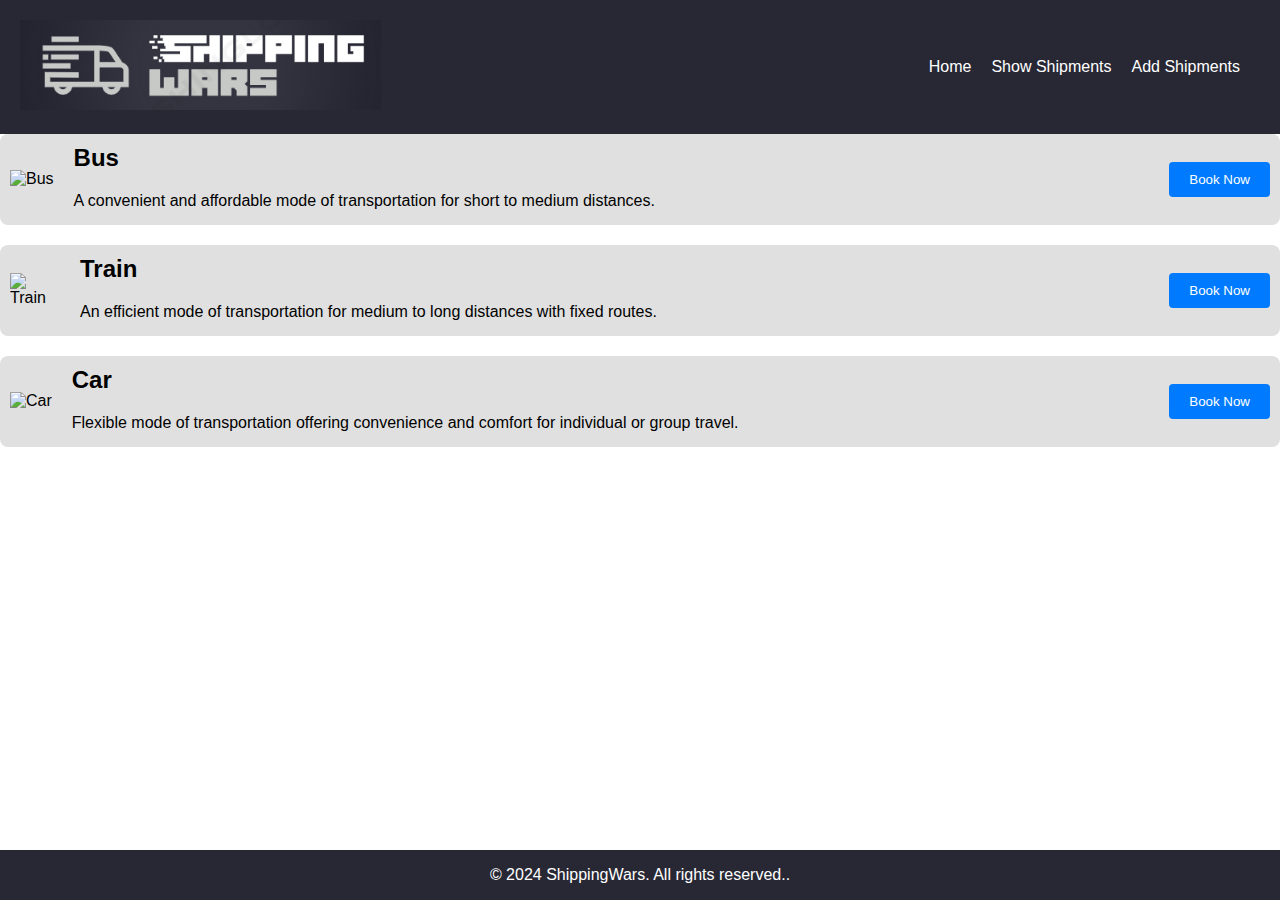
==== ShippinWars.html @ 42df3050 "making home page" ====
<!-- index.html -->
<!DOCTYPE html>
<html lang="en">
<head>
    <!-- ... -->
    <meta charset="UTF-8">
    <meta name="viewport" content="width=device-width, initial-scale=1.0">
<link rel="stylesheet" href="./CSS/home.css">
    <link rel="stylesheet" href="./CSS/navbar.css">
    <link rel="stylesheet" href="./CSS/style.css">
    <title>ShippingWars</title> 
</head>
<body> 
   
    <nav class="navbar">
        <div class="container">
            <div class="navbar-logo" onclick="AllShipments()">
                <img src="./assets/image/logo.png" height="90vh" class="logo"  alt="">
            </div>
            <ul class="navbar-menu">
                <li onclick="home()"><a>Home</a></li>
                <li onclick="AllShipments()"><a>Show Shipments</a></li>
                <li onclick="createShipmentForm()"><a>Add Shipments</a></li>  
            </ul>
            <div class="navbar-toggle">
                <div class="bar"></div>
                <div class="bar"></div>
                <div class="bar"></div>
            </div>
        </div>
    </nav>
    <div id="cards-container">
<!-- 
        <div class="loader">
            <img src="https://s3instancepro.s3.eu-west-1.amazonaws.com/image/loader.gif" alt="Loader">
        </div> -->
    </div>
    <footer>
        <p>&copy; 2024 ShippingWars. All rights reserved..</p>
    </footer>
    <script src="./JS/index.js"></script>
    <script src="./JS/addshipments.js"></script>
    <script src="./JS/HomePage.js"></script>
</body>
</html>
---- CSS/home.css ----
h1 {
    text-align: center;
}

.transport-option {
    display: flex;
    align-items: center;
    justify-content: space-between;
    margin-bottom: 20px;
    padding: 10px;
    background-color: #e0e0e0;
    border-radius: 8px;
}

.transport-option img {
    max-width: 50px;
    height: auto;
}

.transport-info {
    flex-grow: 1;
    margin-left: 20px;
}

.transport-info h2 {
    margin-top: 0;
}

.transport-info p {
    margin: 5px 0;
}

.btn {
    padding: 10px 20px;
    background-color: #007bff;
    color: #fff;
    border: none;
    border-radius: 4px;
    cursor: pointer;
    transition: background-color 0.3s;
}

.btn:hover {
    background-color: #0056b3;
}
---- CSS/navbar.css ----
.navbar {
    position: -webkit-sticky;
}

.container {
    display: flex;
    justify-content: space-between;
    align-items: center;
    padding: 1.25em;
    background-color: #282835;
}

.navbar-menu {
    list-style-type: none;
    margin: 0;
    padding: 0;
    display: flex;
    cursor: pointer;
}

.navbar-menu li {
    margin-right: 1.25em;
}

.navbar-menu li a {
    text-decoration: none;
    color: white;
}

.navbar-toggle {
    display: none;
    cursor: pointer;
}

.bar {
    width: 1.563em;
    height: 0.1875em;
    background-color: white;
    margin: 0.313em 0;
}

@media screen and (max-width: 48em) {
    .logo {
        height: 3.75em;
        width: 100%;
    }

    .navbar-menu {
        display: none;
    }

    .navbar-menu.active {
        display: flex;
        flex-direction: column;
        top: 100%;
        left: 0;
        position: relative;
        box-shadow: 0 0.125em 0.3125em rgba(0, 0, 0, 0.1);
    }

    .navbar-menu.active li {
        margin-right: 0;
        margin-top: 0.625em;
    }

    .navbar-toggle {
        display: block;
    }
}
---- CSS/style.css ----
body {
    margin: 0;
    font-family: Arial, sans-serif;
}

.loader {
    display: flex;
    align-items: center;
    justify-content: center;
}
/* footer*/
footer {
    position: fixed;
    bottom: 0;
    left: 0;
    width: 100%;
    background-color: #282835;
    color: white;
    text-align: center;
    padding: 1.5em 0;
    padding: 0;
}

/* style.css */
.heading {
    display: flex;
    justify-content: center;
}

.container-card{
    margin-bottom: 3.75em;
}

.shipment-card {
    /* Vertically center the content */
    align-items: center;
    border: 0.0625em solid #ddd;
    padding: 0.625em;
    margin: 0.625em;
    background-color: #fbcdcd;
    border: #555;
    align-items: center;
    overflow: hidden;
    border-radius: 0.3125em;
}

.content{
    display: flex;
    align-items: center;
    flex-direction: column;
}

.shipment-card span {
    margin-bottom: 0.3125em;
    font-weight: bold;
    color: rgb(73, 63, 63);
}

.shipment-image-id {
    background-color: red;
}

.shipment-card img {
    width: 100%;
    height: auto;
    border-radius: 0.3125em;
}

.imagebox {
    width: 100%; /* Ensure image takes full width of container */
    overflow: hidden; /* Prevent image overflow */
}

.imagebox img {
    width: 100%; /* Make sure all images fill their container */
    height: 300px; /* Maintain aspect ratio */
}

.shipment-card h3 {
    font-size: 1.125em;
    margin-bottom: 0.3125em;
}

.shipment-card p {
    font-size: 0.875em;
    color: #555;
}

.shipment-card a {
    cursor: pointer;
}

.container-card {
    display: grid;
    grid-template-columns: repeat(auto-fit, minmax(21.25em, 1fr));
}

.shipment-card-id {
    border: 2px solid #0b0b0b;
    padding: 0.625em;
    margin: 0.625em;
    background-color: #fbcdcd;
    display: flex;
    flex-direction: column;
    text-align: center;
    overflow: hidden;
    margin-bottom: 6.25em;
}

.shipment-details{
    text-align: left;
    margin-top: 20px;
    font-size: 20px;
}
.bid-details{
    justify-content: center;
}
.shipment-card-id span {
    margin-bottom: 0.3125em;
    font-weight: bold;
}

.shipment-card-id h3 {
    font-size: 1.125em;
    margin-bottom: 0.3125em;
}

.shipment-card-id p {
    font-size: 0.875em;
    color: #555;
}

.shipment-card-id .shipment-id{
    display: flex;
    flex-direction: row;
    justify-content: space-evenly;
    flex-wrap: wrap;
}

.imageid{
    display: flex;
    align-items: center;

    height: auto;
}
@media screen and (max-width: 768px) {
    .shipment-card-id img {
        max-width: 100%;
        height: auto; /* Limit image width on larger screens */
    }
    .shipment-id{
        flex-direction: column;
    }
}
.shipment-card-id input[type="number"],
button[type="submit"] {
    width: 50%;
    padding: 0.625em;
    margin-bottom: 0.625em;
    border: 0.0625em solid #ccc;
    border-radius: 0.3125em;
}

.shipment-card-id button[type="submit"] {
    background-color: #007bff;
    color: #fff;
    cursor: pointer;
    width: 50%;
}

/*add shipment css*/

/* Style the form container */
#shipmentForm {
    max-width: 37.5em;
    margin: 0 auto;
}

/* Style form elements */
form {
    background-color: #f9f9f9;
    padding: 1.25em;
    border-radius: 0.3125em;
}

fieldset {
    border: none;
}

legend {
    font-weight: bold;
    margin-bottom: 0.625em;
}

label {
    display: block;
    margin-bottom: 0.3125em;
    font-weight: bold;
}

input[type="date"],
input[type="number"],
input[type="file"],
button[type="submit"] {
    width: 100%;
    padding: 0.625em;
    margin-bottom: 0.625em;
    border: 0.0625em solid #ccc;
    border-radius: 0.3125em;
}

button[type="submit"] {
    background-color: #007bff;
    color: #fff;
    cursor: pointer;
}

button[type="submit"]:hover {
    background-color: #0056b3;
}

form textarea {
    width: 100%;
    padding: 1em;
    margin-bottom: 1.5em;
    border: 0.1em solid #ccc;
    border-radius: 0.4em;
    resize: vertical;
    min-height: 6em;
    box-sizing: border-box;
}
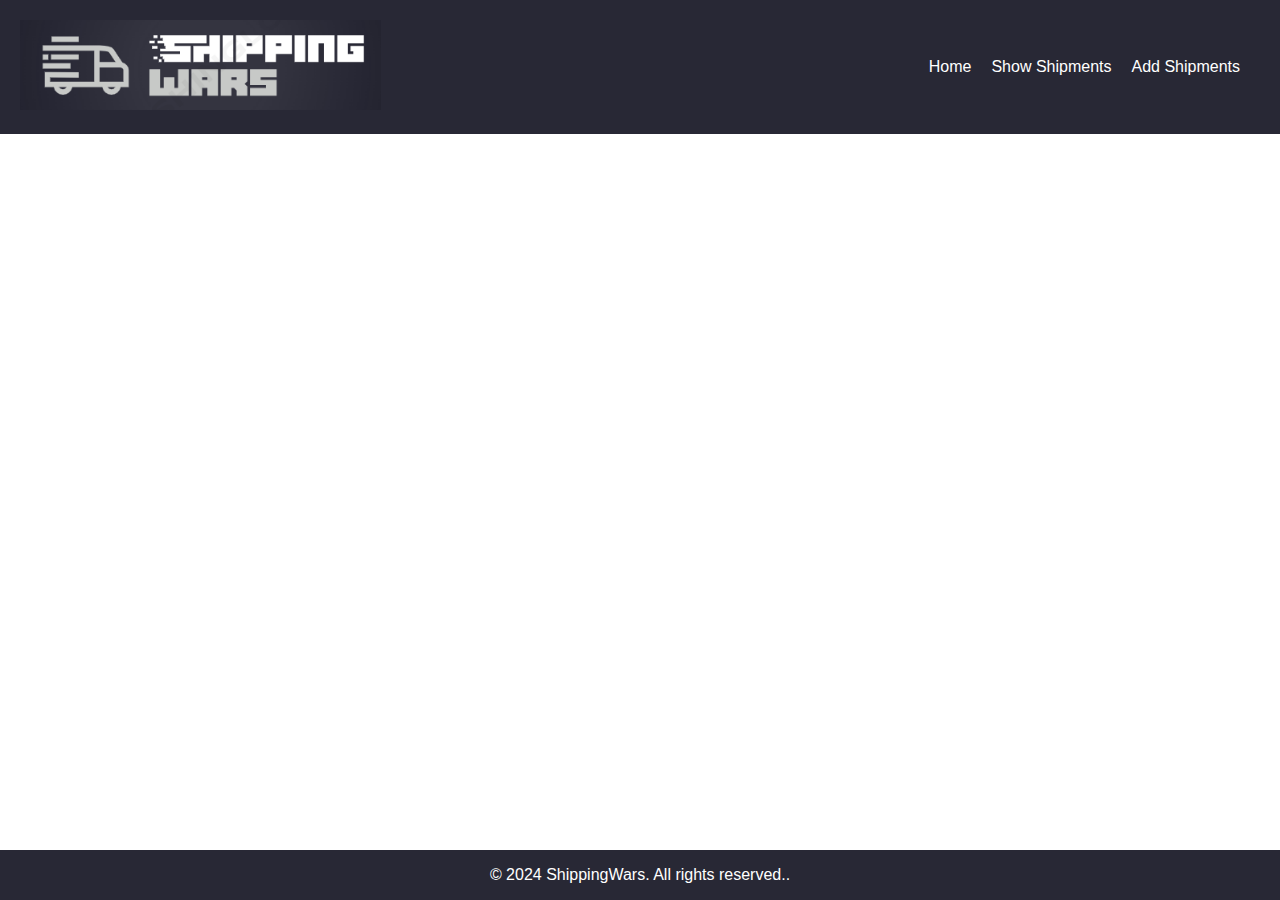
==== commit 8f54ea66: "making a login page" ====
--- a/ShippinWars.html
+++ b/ShippinWars.html
@@ -5,7 +5,6 @@
     <!-- ... -->
     <meta charset="UTF-8">
     <meta name="viewport" content="width=device-width, initial-scale=1.0">
-<link rel="stylesheet" href="./CSS/home.css">
     <link rel="stylesheet" href="./CSS/navbar.css">
     <link rel="stylesheet" href="./CSS/style.css">
     <title>ShippingWars</title> 
@@ -38,8 +37,12 @@
     <footer>
         <p>&copy; 2024 ShippingWars. All rights reserved..</p>
     </footer>
+    <script src="./JS/HomePage.js"></script>
+    <script src="./JS/navbar.js"></script>
     <script src="./JS/index.js"></script>
+    <script src="./JS/shipment.js"></script>
+    <script src="./JS/submitBid.js"></script>
+    <script src="./JS/shipmentform.js"></script>
     <script src="./JS/addshipments.js"></script>
-    <script src="./JS/HomePage.js"></script>
 </body>
 </html>
--- a/CSS/style.css
+++ b/CSS/style.css
@@ -167,7 +167,9 @@
     cursor: pointer;
     width: 50%;
 }
-
+a{
+    text-decoration: none;
+}
 /*add shipment css*/
 
 /* Style the form container */
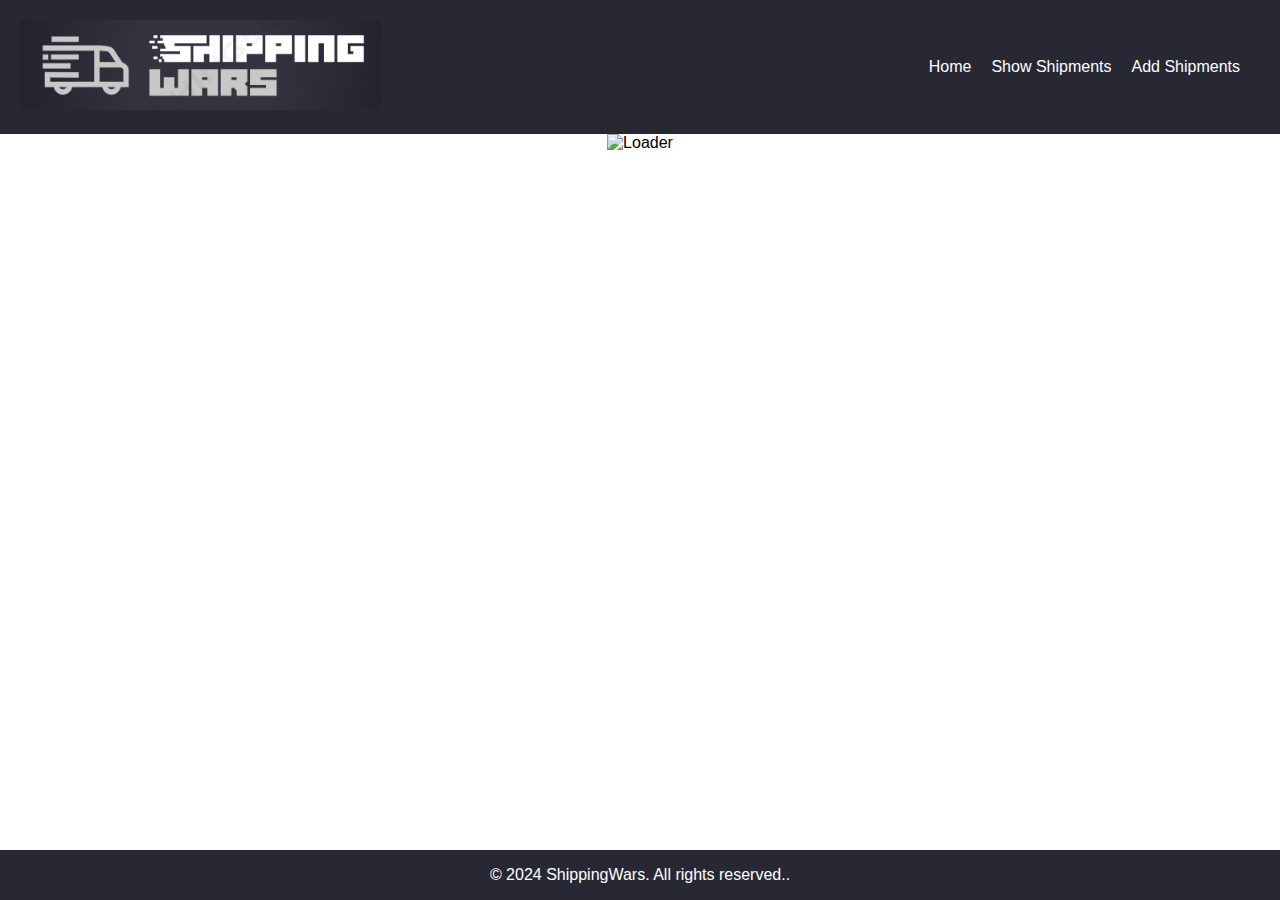
==== commit cc6485c4: "fix navbar responsive" ====
--- a/ShippinWars.html
+++ b/ShippinWars.html
@@ -17,7 +17,7 @@
                 <img src="./assets/image/logo.png" height="90vh" class="logo"  alt="">
             </div>
             <ul class="navbar-menu">
-                <li onclick="home()"><a>Home</a></li>
+                <li href="./HTML/home.html"><a>Home</a></li>
                 <li onclick="AllShipments()"><a>Show Shipments</a></li>
                 <li onclick="createShipmentForm()"><a>Add Shipments</a></li>  
             </ul>
@@ -29,15 +29,14 @@
         </div>
     </nav>
     <div id="cards-container">
-<!-- 
+
         <div class="loader">
             <img src="https://s3instancepro.s3.eu-west-1.amazonaws.com/image/loader.gif" alt="Loader">
-        </div> -->
+        </div>
     </div>
     <footer>
         <p>&copy; 2024 ShippingWars. All rights reserved..</p>
     </footer>
-    <script src="./JS/HomePage.js"></script>
     <script src="./JS/navbar.js"></script>
     <script src="./JS/index.js"></script>
     <script src="./JS/shipment.js"></script>
--- a/CSS/navbar.css
+++ b/CSS/navbar.css
@@ -53,9 +53,15 @@
         display: flex;
         flex-direction: column;
         top: 100%;
+        position: absolute;
+        top: 70px;
         left: 0;
-        position: relative;
-        box-shadow: 0 0.125em 0.3125em rgba(0, 0, 0, 0.1);
+        width: 100%;
+        padding: 10px 20px;
+        box-sizing: border-box;
+        z-index: 1;
+        align-items: center;
+        background-color: #282835;
     }
 
     .navbar-menu.active li {
--- a/CSS/style.css
+++ b/CSS/style.css
@@ -230,4 +230,45 @@
     resize: vertical;
     min-height: 6em;
     box-sizing: border-box;
-}+}
+
+
+/* @media screen and (max-width: 768px) {
+    .nav-links {
+      display: none;
+    }
+  
+    .burger {
+      display: flex;
+    }
+  
+    .burger.active .line:nth-child(1) {
+      transform: rotate(45deg) translate(5px, 5px);
+    }
+  
+    .burger.active .line:nth-child(2) {
+      opacity: 0;
+    }
+  
+    .burger.active .line:nth-child(3) {
+      transform: rotate(-45deg) translate(7px, -8px);
+    }
+  
+    .nav-links {
+      display: flex;
+      flex-direction: column;
+      background-color: #333;
+      position: absolute;
+      top: 70px;
+      left: 0;
+      width: 100%;
+      padding: 10px 20px;
+      box-sizing: border-box;
+      z-index: 1;
+    }
+  
+    .nav-links li {
+      margin: 10px 0;
+    }
+  } */
+  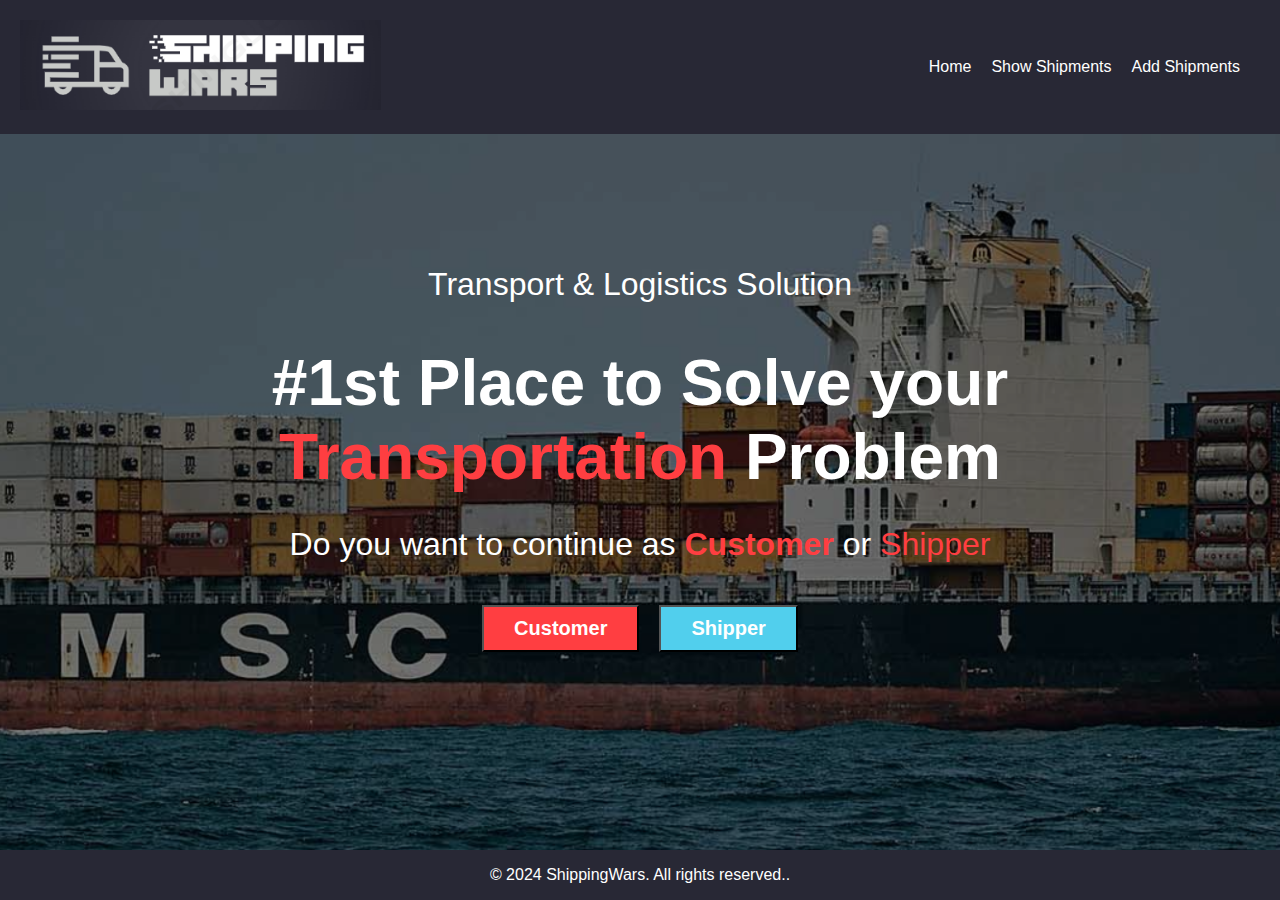
==== commit d49caf8a: "add home page" ====
--- a/ShippinWars.html
+++ b/ShippinWars.html
@@ -5,8 +5,10 @@
     <!-- ... -->
     <meta charset="UTF-8">
     <meta name="viewport" content="width=device-width, initial-scale=1.0">
+    <link rel="stylesheet" href="./CSS/home.css">
     <link rel="stylesheet" href="./CSS/navbar.css">
     <link rel="stylesheet" href="./CSS/style.css">
+    <link rel="stylesheet" href="./CSS/popup.css">
     <title>ShippingWars</title> 
 </head>
 <body> 
@@ -17,7 +19,7 @@
                 <img src="./assets/image/logo.png" height="90vh" class="logo"  alt="">
             </div>
             <ul class="navbar-menu">
-                <li href="./HTML/home.html"><a>Home</a></li>
+                <li onclick="createHomePage()"><a>Home</a></li>
                 <li onclick="AllShipments()"><a>Show Shipments</a></li>
                 <li onclick="createShipmentForm()"><a>Add Shipments</a></li>  
             </ul>
@@ -30,18 +32,31 @@
     </nav>
     <div id="cards-container">
 
-        <div class="loader">
+        <!-- <div class="loader">
             <img src="https://s3instancepro.s3.eu-west-1.amazonaws.com/image/loader.gif" alt="Loader">
+        </div> -->
+    </div>
+
+    
+    <div id="myModal" class="modal">
+        <div class="modal-content">
+          <span class="close">&times;</span>
+          <div id="model-inner">
+            <div id="old-child">122</div>
+          </div>
         </div>
-    </div>
+      </div>
+
     <footer>
         <p>&copy; 2024 ShippingWars. All rights reserved..</p>
     </footer>
+    <script src="./JS/home.js"></script>
     <script src="./JS/navbar.js"></script>
     <script src="./JS/index.js"></script>
     <script src="./JS/shipment.js"></script>
     <script src="./JS/submitBid.js"></script>
     <script src="./JS/shipmentform.js"></script>
     <script src="./JS/addshipments.js"></script>
+    <script src="./JS/popup.js"></script>
 </body>
 </html>
--- a/CSS/home.css
+++ b/CSS/home.css
@@ -0,0 +1,53 @@
+.home-container {
+    padding: 100px;
+    padding-bottom: 200px;
+    text-align: center;
+    color: white;
+    position: relative; /* Add relative positioning */
+    background-image: url(../assets/image/image.png);
+    background-size: cover; /* This ensures that the background image covers the entire viewport */
+    background-position: center; /* This centers the background image */
+    background-repeat: no-repeat; 
+}
+.home-para {
+    font-size: 2rem;
+}
+.home-h1 {
+    font-size: 4rem;
+    font-weight: 700;
+    margin-bottom: 20px; /* Add margin to separate from the buttons */
+}
+.button-select {
+    padding: 10px 30px; /* Adjust button padding for better spacing */
+    font-size: 20px;
+    margin-top: 10px; /* Add margin to the top of buttons */
+    color: white;
+    font-weight: bold;
+    cursor: pointer;
+}
+span{
+    color: #FF3E41;
+}
+.buttons {
+    display: flex;
+    flex-wrap: wrap;
+    justify-content: center; /* Center align buttons */
+    gap: 20px;
+}
+.customer{
+    background-color: #FF3E41;
+}
+.shipper{
+    background-color: #51CFED;
+}
+.home-style {
+    font-weight: bold;
+}
+@media screen and (max-width: 768px) { /* Adjustments for smaller screens */
+    .container {
+        padding: 30px;
+    }
+    .home-para, .home-h1, .button-select {
+        font-size: 1.5rem; /* Reduce font sizes */
+    }
+}--- a/CSS/navbar.css
+++ b/CSS/navbar.css
@@ -47,6 +47,7 @@
 
     .navbar-menu {
         display: none;
+        transition: opacity 0.5s ease, visibility 0.5s ease; 
     }
 
     .navbar-menu.active {
@@ -62,11 +63,13 @@
         z-index: 1;
         align-items: center;
         background-color: #282835;
+        transition: ease-in-out 1s;
     }
 
     .navbar-menu.active li {
         margin-right: 0;
         margin-top: 0.625em;
+        transition: ease-in-out 1s;
     }
 
     .navbar-toggle {
--- a/CSS/style.css
+++ b/CSS/style.css
@@ -17,7 +17,6 @@
     background-color: #282835;
     color: white;
     text-align: center;
-    padding: 1.5em 0;
     padding: 0;
 }
 
@@ -37,11 +36,12 @@
     border: 0.0625em solid #ddd;
     padding: 0.625em;
     margin: 0.625em;
-    background-color: #fbcdcd;
+    background-color: white;
     border: #555;
     align-items: center;
     overflow: hidden;
     border-radius: 0.3125em;
+    box-shadow: rgba(0, 0, 0, 0.2) 0px 12px 28px 0px, rgba(0, 0, 0, 0.1) 0px 2px 4px 0px, rgba(255, 255, 255, 0.05) 0px 0px 0px 1px inset;
 }
 
 .content{
--- a/CSS/popup.css
+++ b/CSS/popup.css
@@ -0,0 +1,37 @@
+.modal {
+  display: none;
+  position: fixed;
+  z-index: 1;
+  left: 0;
+  top: 0;
+  width: 100%;
+  height: 100%;
+  overflow: auto;
+  /* background-color: white; */
+}
+ 
+/* Modal Content/Box */
+.modal-content {
+  background-color: white;
+  margin: 15% auto;
+  padding: 2rem;
+  border-radius: 0.7rem;
+  width: 50%;
+  height: auto;
+  text-align: center;
+}
+ 
+/* The Close Button */
+.close {
+  color: black;
+  float: right;
+  font-size: 28px;
+  font-weight: bold;
+}
+ 
+.close:hover,
+.close:focus {
+  color: black;
+  text-decoration: none;
+  cursor: pointer;
+}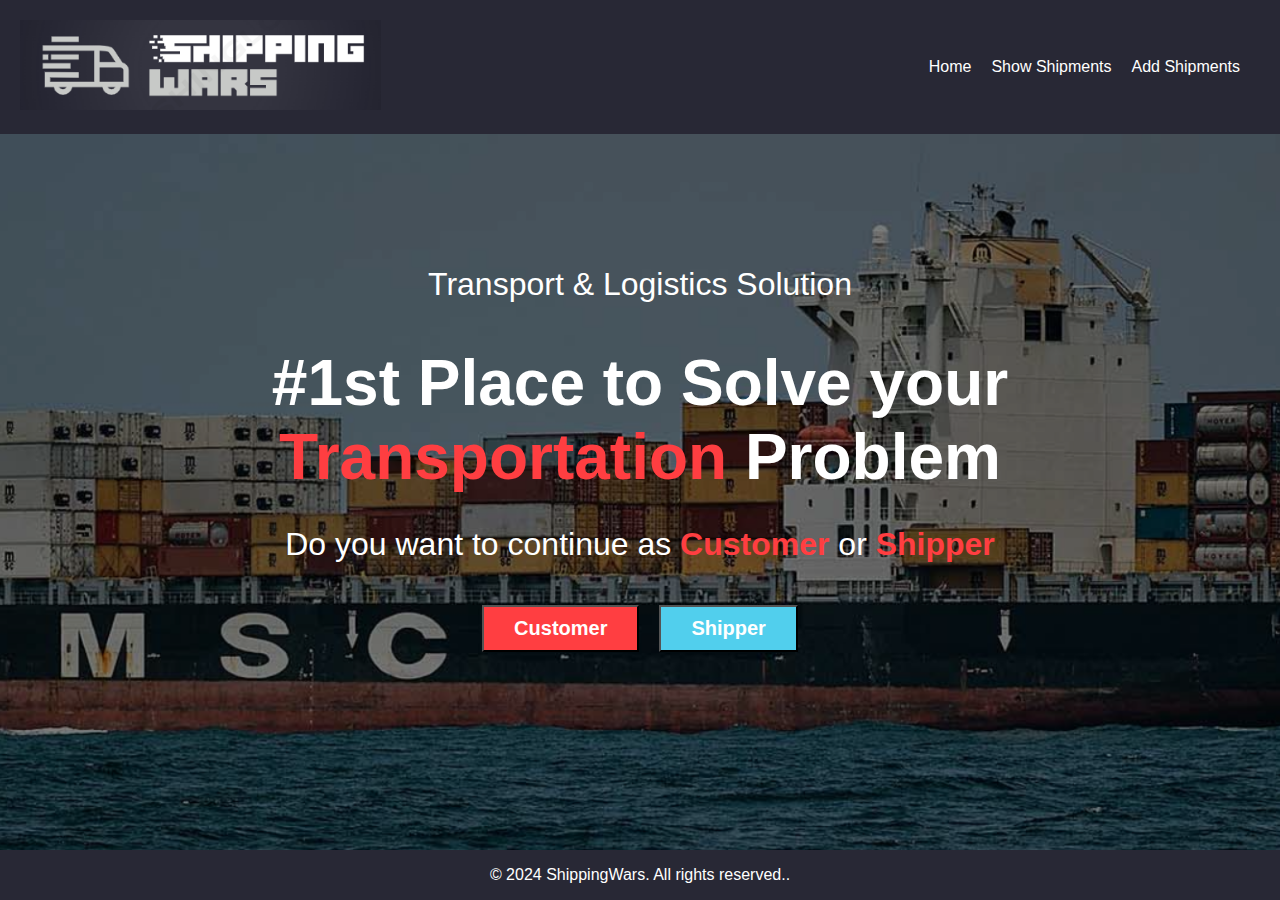
==== commit 9b14afe0: "changes" ====
--- a/ShippinWars.html
+++ b/ShippinWars.html
@@ -42,7 +42,7 @@
         <div class="modal-content">
           <span class="close">&times;</span>
           <div id="model-inner">
-            <div id="old-child">122</div>
+            <div id="old-child"></div>
           </div>
         </div>
       </div>
@@ -57,6 +57,6 @@
     <script src="./JS/submitBid.js"></script>
     <script src="./JS/shipmentform.js"></script>
     <script src="./JS/addshipments.js"></script>
-    <script src="./JS/popup.js"></script>
+    <!-- <script src="./JS/popup.js"></script> -->
 </body>
 </html>
--- a/CSS/home.css
+++ b/CSS/home.css
@@ -25,7 +25,7 @@
     font-weight: bold;
     cursor: pointer;
 }
-span{
+.home-style{
     color: #FF3E41;
 }
 .buttons {
--- a/CSS/popup.css
+++ b/CSS/popup.css
@@ -31,7 +31,7 @@
  
 .close:hover,
 .close:focus {
-  color: black;
+  color: red;
   text-decoration: none;
   cursor: pointer;
 }